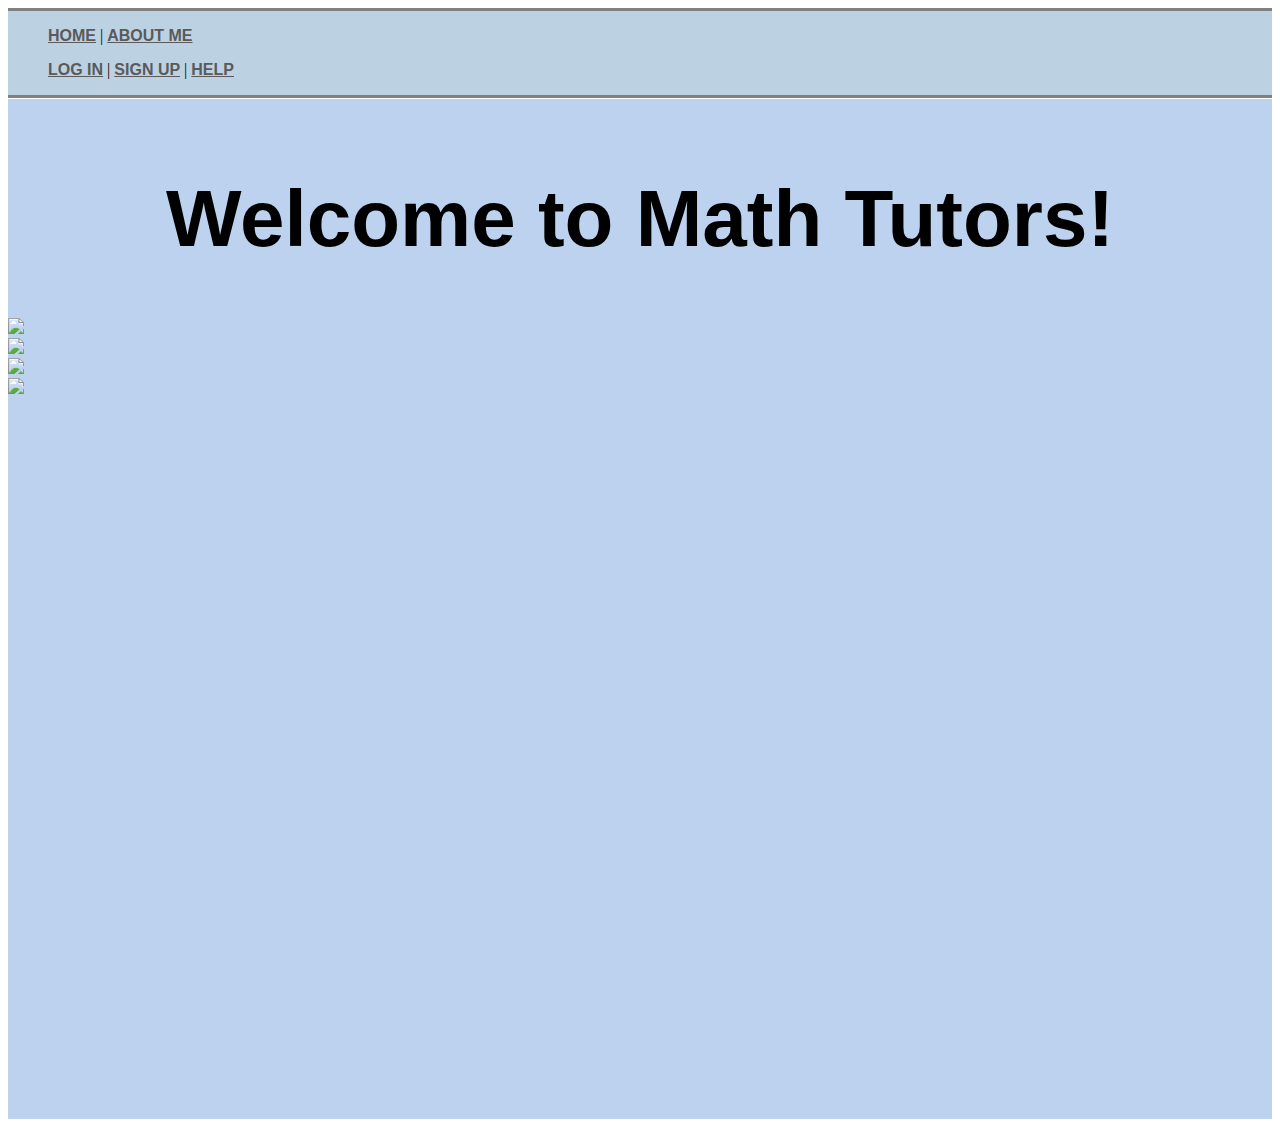
==== Math Tutors/html/index.html @ 0c03943a "HTML START" ====
<!DOCTYPE HTML>

<html>
	<title>

		Math tutors website
	
	</title>
	
	<head>
		<link rel="stylesheet" href="http://s3.amazonaws.com/codecademy-content/courses/ltp/css/bootstrap.css">
		<link type='text/css' rel='stylesheet' href='stylesheet.css'/>
	</head>
	
	<body>
		<div id='nav'>
			<div class='container'>
			<ul class='pull-left'>
				<li><a href='index.html'>Home</a></li>
				|
				<li><a href="#">About Me</a></li> 
			</ul>
			<ul class='pull-right'>
				<li><a href="signIn.html">Log In</a></li>
				|
				<li><a href='signUp.html'>Sign Up</a></li> 
				| 
				<li><a href="#">Help</a></li>
			</ul>
			</div>	
		</div>
		<div id='mainFeature'>
			<div class='container'>
				<h1>Welcome to Math Tutors!</h1>
				<div class='row'>
					<div class='col-md-3'>
						<div class='thumbnail'>
							<img src='http://mpe.berklee.edu/academics/resources/math.jpg'>
						</div>
						<div class='thumbnail'>
							<img src='http://homepage.smc.edu/nestler_andrew/sums25eq.jpg'>
						</div>
					</div>
					<div class='col-md-6'>
					</div>
					<div class='col-md-3'>
						<div class='thumbnail'>
							<img src='http://www.lcps.org/cms/lib4/VA01000195/Centricity/Domain/11412/math-calculus-diagram-DHD.gif'>
						</div>
						<div class='thumbnail'>
							<img src='http://cache.desktopnexus.com/thumbnails/1413801-bigthumbnail.jpg'>
						</div>
				</div>
				</div>
			</div>
		</div>
	</body>
</html>
---- Math Tutors/html/stylesheet.css ----
#mainFeature{
		width:auto;
		height:1000px;
		background-color:#BCD2EE;
		clear:right;
		padding-top:20px;
		margin-top:1px;
}

#mainFeature h1{
	font-size:5em;
	font-family:'helvetica',sans-serif;
	text-align: center;
}

#nav {
		background-color:#BCD2E3;
		float:top;
		border-bottom:3px gray solid;
		border-top:3px gray solid;
}

#nav a{ 
	color: #5a5a5a;
	display:inline;
	font-weight:bold;
	font-family:'helvetica', sans-serif;
	text-transform:uppercase;

}

#nav li{
	display:inline;
}
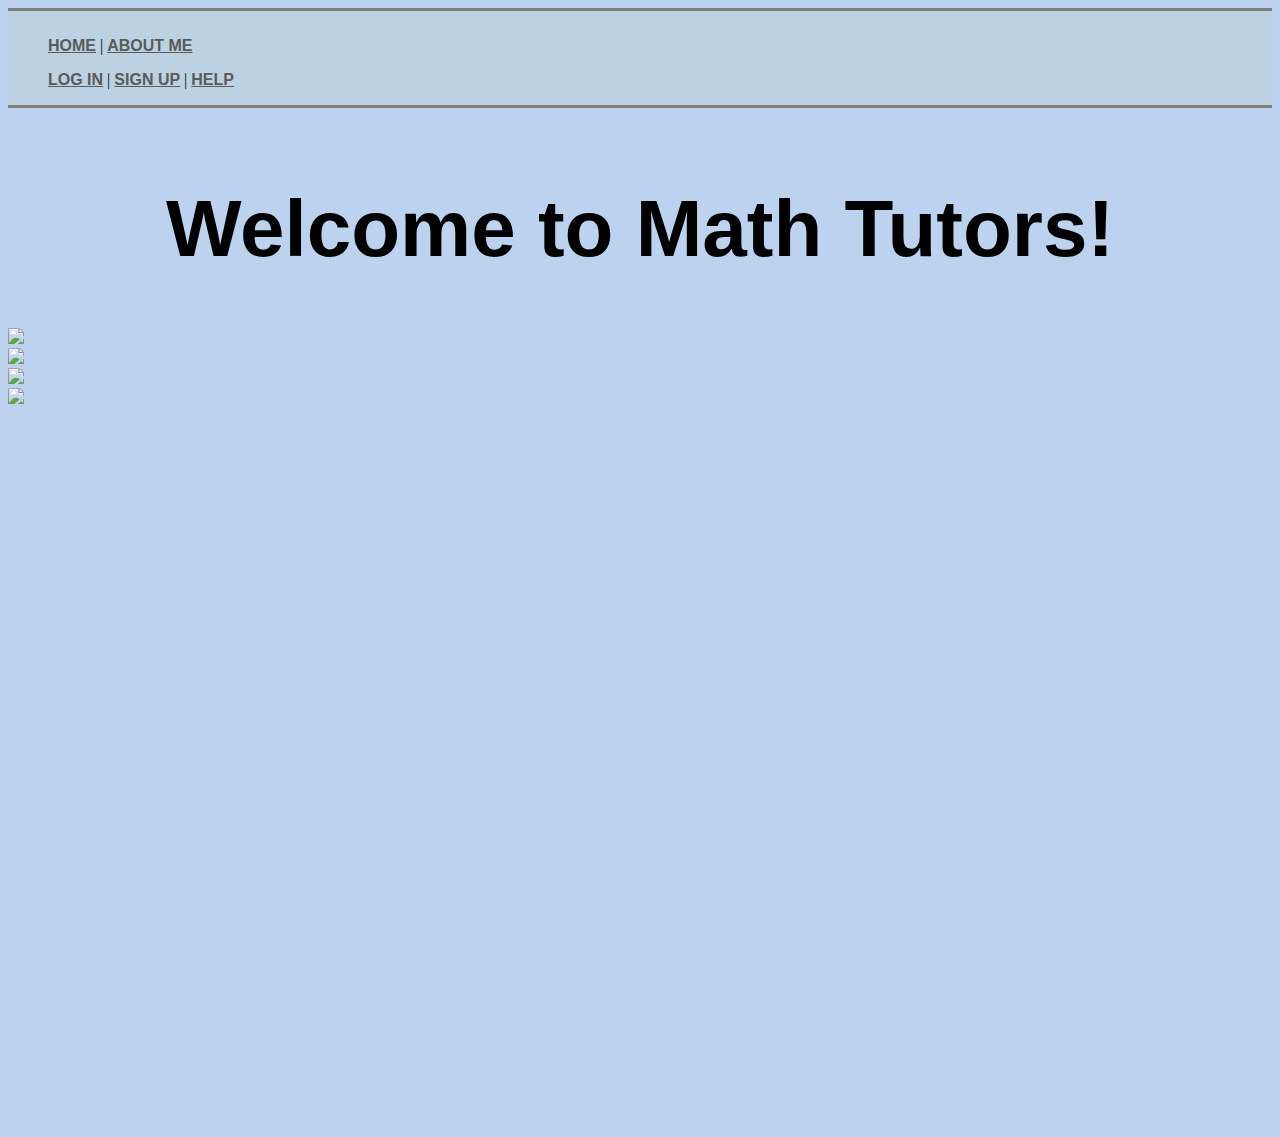
==== commit 1fd8fde5: "Long ago" ====
--- a/Math Tutors/html/index.html
+++ b/Math Tutors/html/index.html
@@ -26,7 +26,7 @@
 				|
 				<li><a href='signUp.html'>Sign Up</a></li> 
 				| 
-				<li><a href="#">Help</a></li>
+				<li><a href="help.html">Help</a></li>
 			</ul>
 			</div>	
 		</div>
--- a/Math Tutors/html/stylesheet.css
+++ b/Math Tutors/html/stylesheet.css
@@ -1,3 +1,6 @@
+body{
+	background-color:#BCD2EE;
+}
 
 #mainFeature{
 		width:auto;
@@ -17,6 +20,7 @@
 #nav {
 		background-color:#BCD2E3;
 		float:top;
+		padding-top:10px;
 		border-bottom:3px gray solid;
 		border-top:3px gray solid;
 }
@@ -32,4 +36,12 @@
 
 #nav li{
 	display:inline;
-}+}
+
+table {
+	width:400px;
+}
+
+table td:nth-child(2){
+	float:right;
+}
